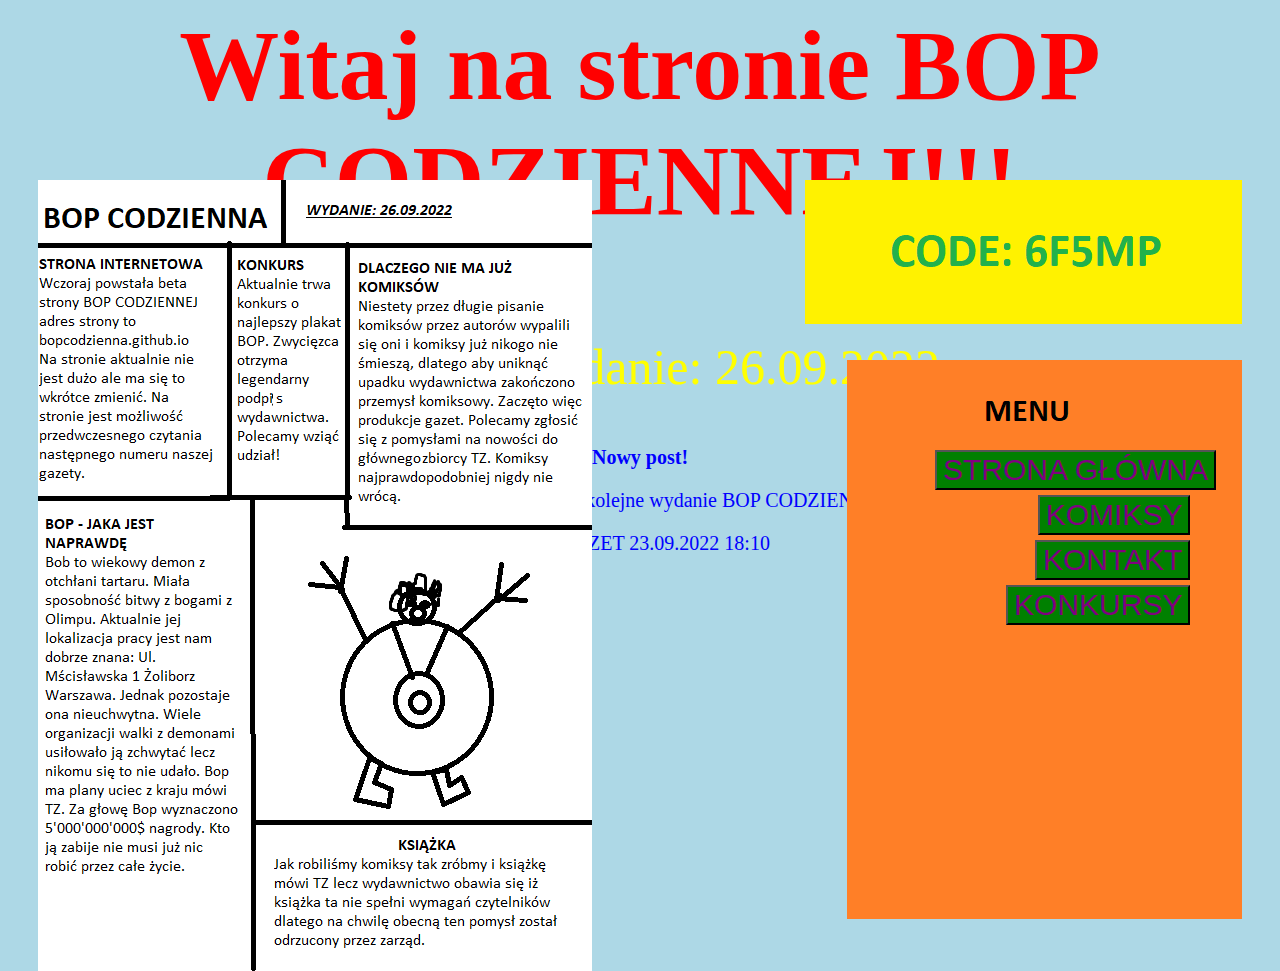
==== index.html @ 111c7b20 "Add files via upload" ====
<html>
	<center>
		<head>
			<link rel='stylesheet' href='style.css' type='text/css'>
			<body>
				<title>BOP CODZIENNA</title>
				<p class='tytul'><b>Witaj na stronie BOP CODZIENNEJ!!!</b></p>
				<p class='ostatnie'>Ostatnie wydanie: 26.09.2022</p>
				<p><b>Nowy post!</b></p>
				<p>Już za chwilę pojawi się kolejne wydanie BOP CODZIENNEJ!</p>
				<p>Napisał TZET 23.09.2022 18:10</p>
				<div style='position:absolute;left:3%;top:20%;'><img src='bopcodzienna23092022.png'></div>
				<div style='position:absolute;right:3%;top:20%;'><img src='code.png'></div>
				<div style='position:absolute;right:3%;top:40%;'><img src='menu.png'></div>
				<div style='position:absolute;right:5%;top:50%;'>
					<a href='index.html'>
						<button class='menu'>
						STRONA GŁÓWNA
						</button>
					</a>
				</div>
				<div style='position:absolute;right:7%;top:55%;'>
					<a href='komiksy.html'>
						<button class='menu'>
						KOMIKSY
						</button>
					</a>
				</div>
				<div style='position:absolute;right:7%;top:60%;'>
					<a href='kontakt.html'>
						<button class='menu'>
						KONTAKT
						</button>
					</a>
				</div>
				<div style='position:absolute;right:7%;top:65%;'>
					<a href='konkursy.html'>
						<button class='menu'>
						KONKURSY
						</button>
					</a>
				</div>
				
			</body>
		</head>
	</center>
</html>
---- style.css ----
body {
	background-color: lightblue;
}
p {
	font-size: 20;
	color: blue;
}
p.tytul {
	font-size: 100;
	color: red;
}
p.ostatnie {
	font-size: 50;
	color: yellow;
}
button.menu {
	background-color:green;
	font-size: 30;
	color: purple;
}
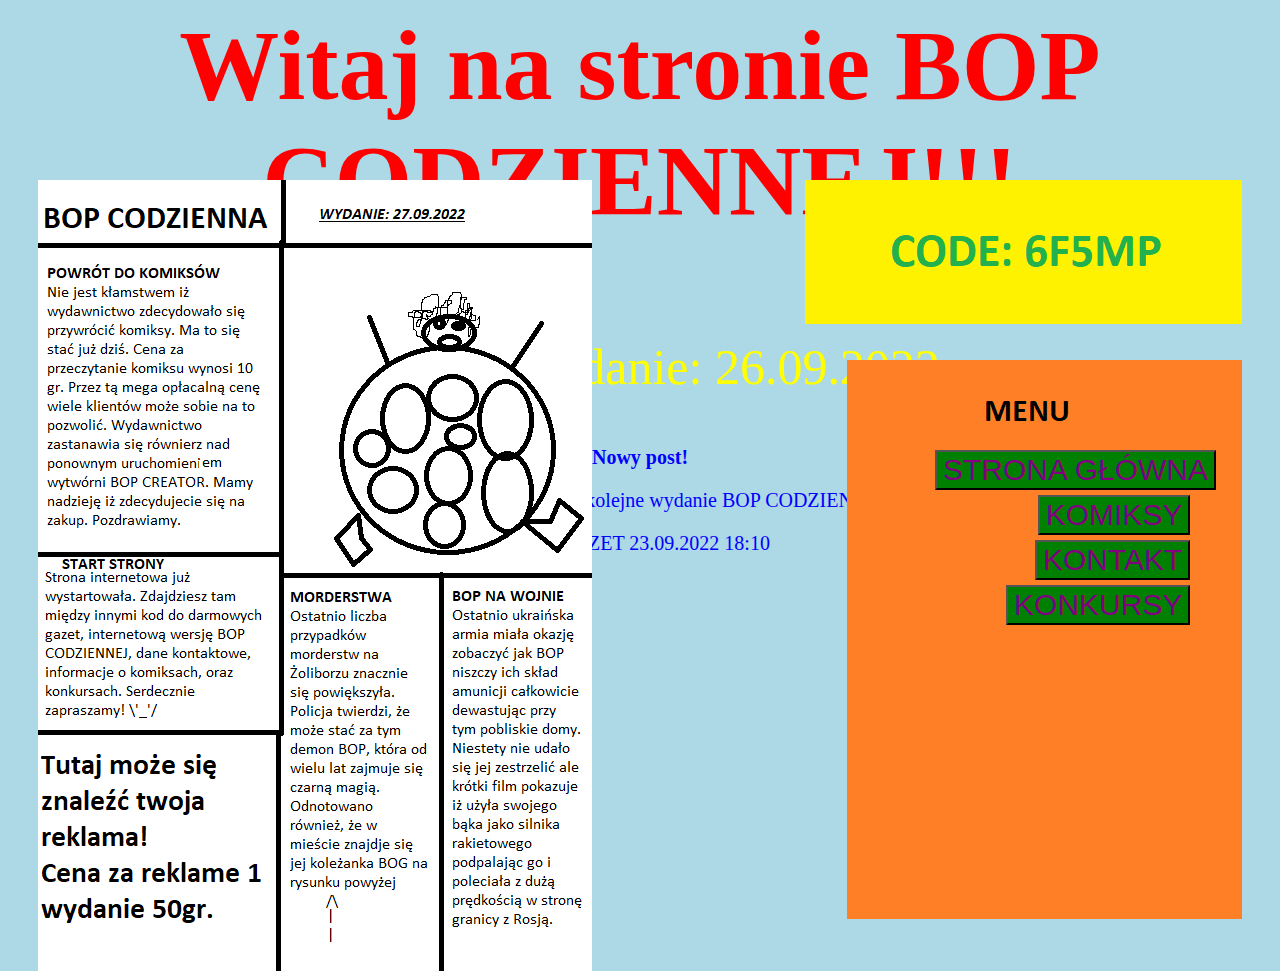
==== commit df53898b: "Update index.html" ====
--- a/index.html
+++ b/index.html
@@ -9,7 +9,7 @@
 				<p><b>Nowy post!</b></p>
 				<p>Już za chwilę pojawi się kolejne wydanie BOP CODZIENNEJ!</p>
 				<p>Napisał TZET 23.09.2022 18:10</p>
-				<div style='position:absolute;left:3%;top:20%;'><img src='bopcodzienna23092022.png'></div>
+				<div style='position:absolute;left:3%;top:20%;'><img src='bopcodzienna27092022.png'></div>
 				<div style='position:absolute;right:3%;top:20%;'><img src='code.png'></div>
 				<div style='position:absolute;right:3%;top:40%;'><img src='menu.png'></div>
 				<div style='position:absolute;right:5%;top:50%;'>
@@ -45,4 +45,4 @@
 		</head>
 	</center>
 </html>
-			+			
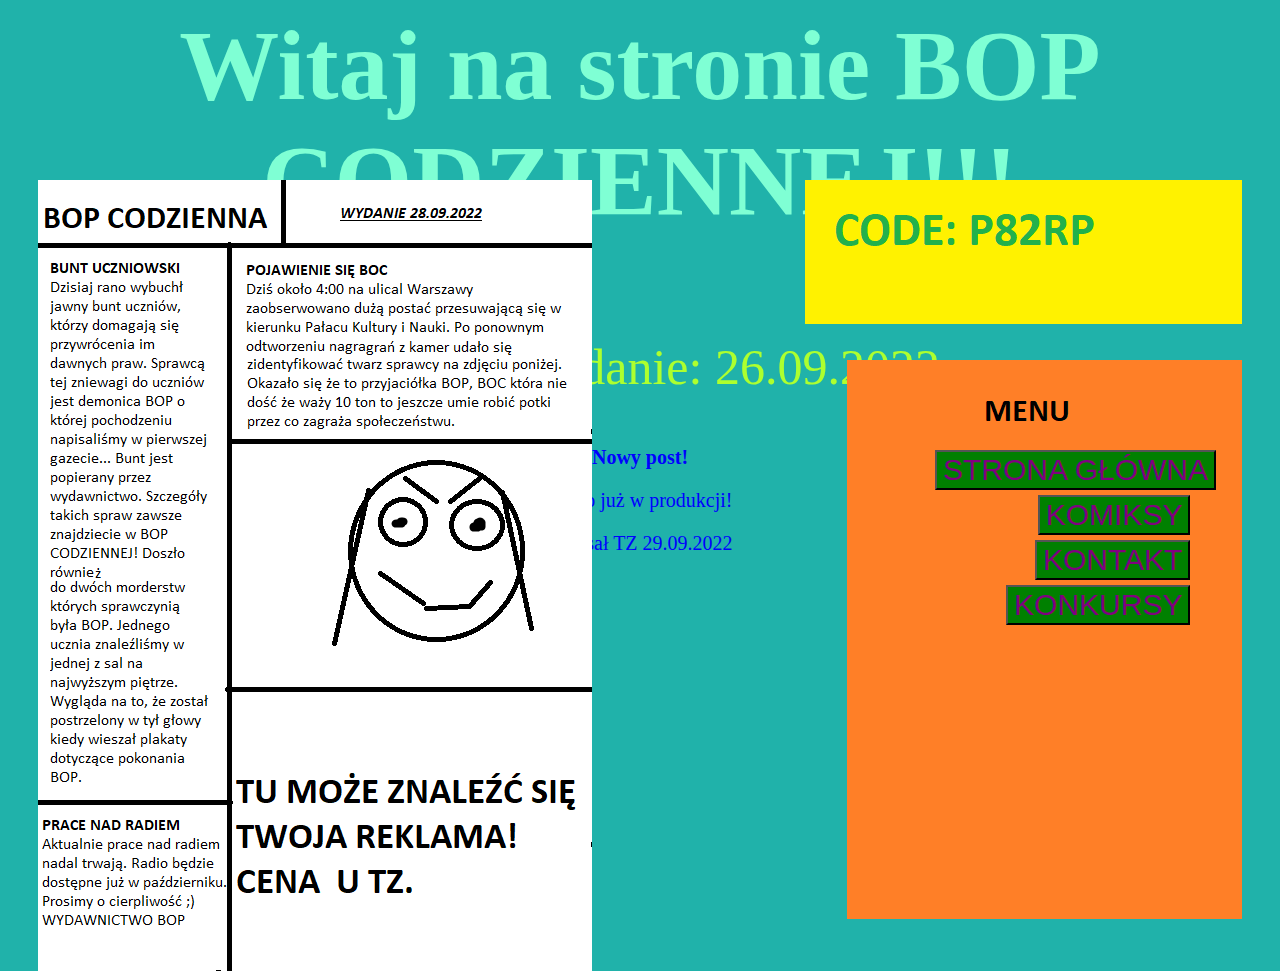
==== commit 399f5f62: "Update index.html" ====
--- a/index.html
+++ b/index.html
@@ -7,8 +7,8 @@
 				<p class='tytul'><b>Witaj na stronie BOP CODZIENNEJ!!!</b></p>
 				<p class='ostatnie'>Ostatnie wydanie: 26.09.2022</p>
 				<p><b>Nowy post!</b></p>
-				<p>Już za chwilę pojawi się kolejne wydanie BOP CODZIENNEJ!</p>
-				<p>Napisał TZET 23.09.2022 18:10</p>
+				<p>Radio już w produkcji!</p>
+				<p>Napisał TZ 29.09.2022</p>
 				<div style='position:absolute;left:3%;top:20%;'><img src='bopcodzienna27092022.png'></div>
 				<div style='position:absolute;right:3%;top:20%;'><img src='code.png'></div>
 				<div style='position:absolute;right:3%;top:40%;'><img src='menu.png'></div>
--- a/style.css
+++ b/style.css
@@ -1,5 +1,5 @@
 body {
-	background-color: lightblue;
+	background-color: lightseagreen;
 }
 p {
 	font-size: 20;
@@ -7,11 +7,11 @@
 }
 p.tytul {
 	font-size: 100;
-	color: red;
+	color: aquamarine;
 }
 p.ostatnie {
 	font-size: 50;
-	color: yellow;
+	color: greenyellow;
 }
 button.menu {
 	background-color:green;
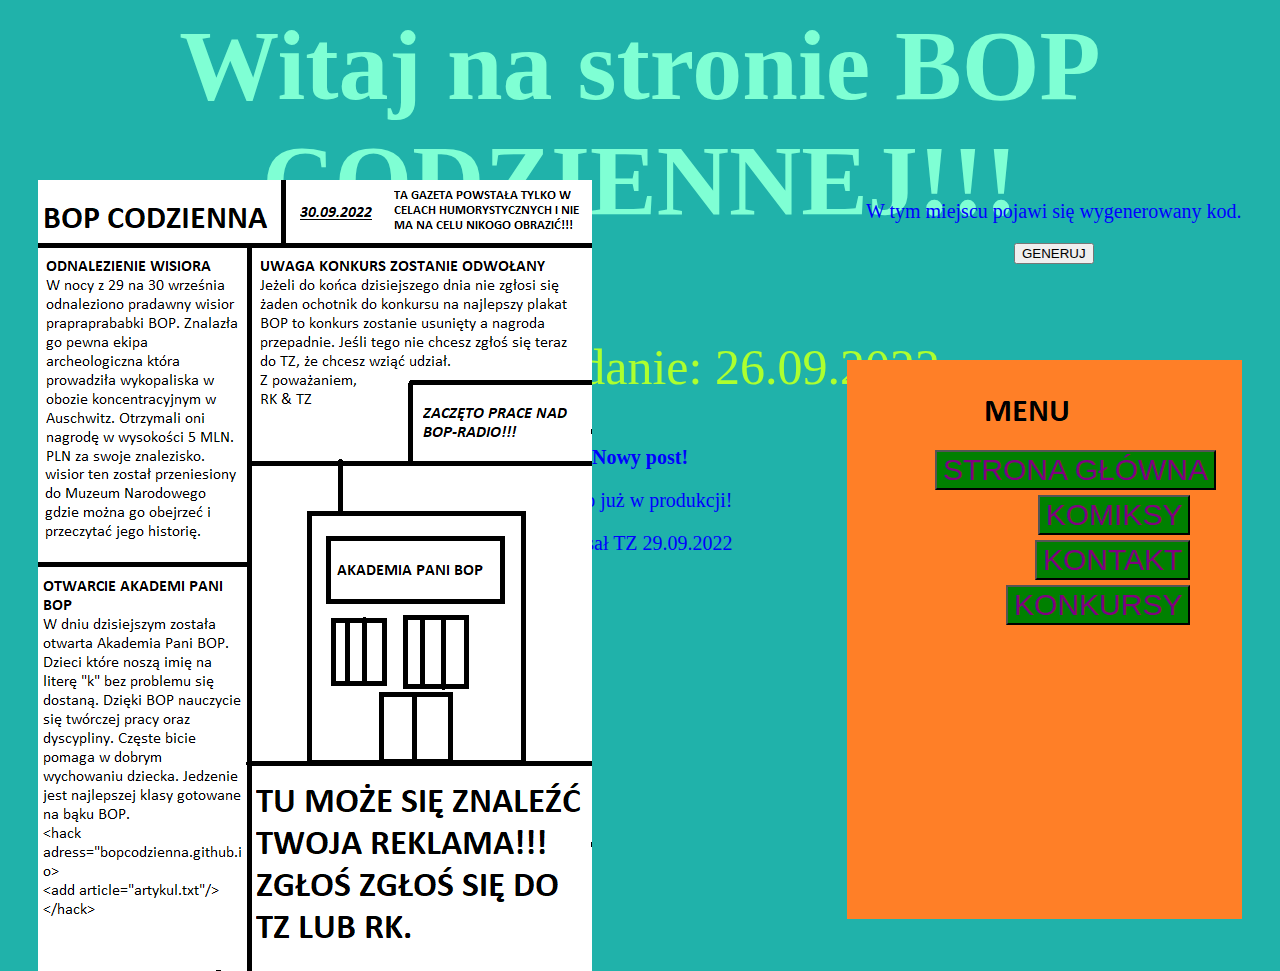
==== commit eb807e08: "Update index.html" ====
--- a/index.html
+++ b/index.html
@@ -10,7 +10,22 @@
 				<p>Radio już w produkcji!</p>
 				<p>Napisał TZ 29.09.2022</p>
 				<div style='position:absolute;left:3%;top:20%;'><img src='bopcodzienna27092022.png'></div>
-				<div style='position:absolute;right:3%;top:20%;'><img src='code.png'></div>
+				<div style='position:absolute;right:3%;top:20%;'><script>
+				function kod(ilosc) {
+				var ostatecznykod = '';
+				var znaki = 'ABCDEFGHIJKLMNOPQRSTUVWXYZ0123456789';
+				var dlugosc = 36;
+				for ( var numer = 0; numer < ilosc; numer++) {
+				ostatecznykod += znaki.charAt(Math.floor(Math.random() *
+				dlugosc));
+				console.log(dlugosc);
+				}
+				document.getElementById("siema123").innerHTML = 'Kod to: ' + ostatecznykod
+				}
+				</script>
+				<p id='siema123'>W tym miejscu pojawi się wygenerowany kod.</p>
+				<button type='button' onclick='kod(5)'>GENERUJ</button>
+				</div>
 				<div style='position:absolute;right:3%;top:40%;'><img src='menu.png'></div>
 				<div style='position:absolute;right:5%;top:50%;'>
 					<a href='index.html'>
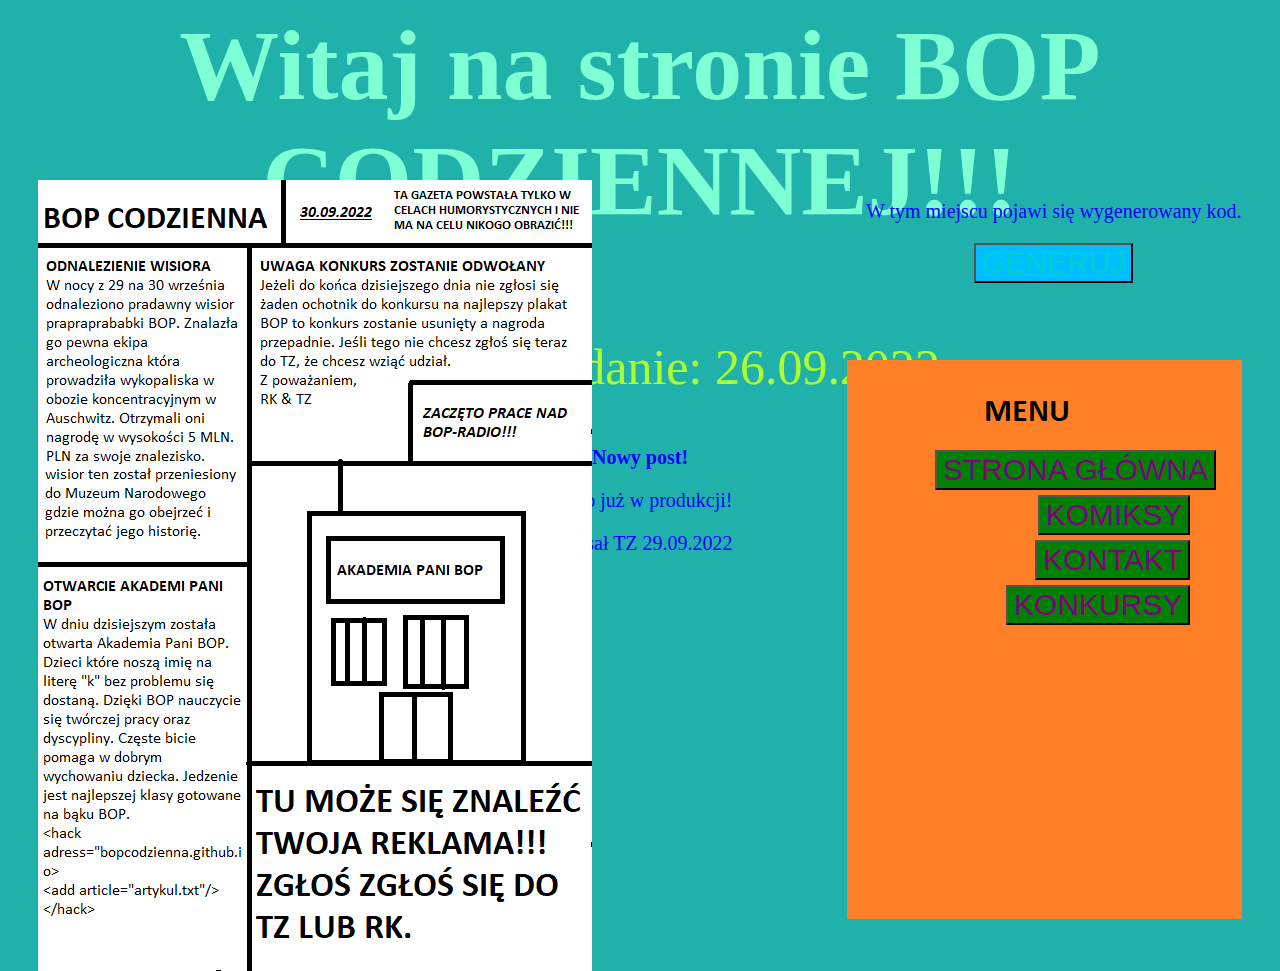
==== commit 871c2952: "Update index.html" ====
--- a/index.html
+++ b/index.html
@@ -24,7 +24,7 @@
 				}
 				</script>
 				<p id='siema123'>W tym miejscu pojawi się wygenerowany kod.</p>
-				<button type='button' onclick='kod(5)'>GENERUJ</button>
+				<button class='gen' type='button' onclick='kod(5)'>GENERUJ</button>
 				</div>
 				<div style='position:absolute;right:3%;top:40%;'><img src='menu.png'></div>
 				<div style='position:absolute;right:5%;top:50%;'>
--- a/style.css
+++ b/style.css
@@ -18,3 +18,8 @@
 	font-size: 30;
 	color: purple;
 }
+button.gen {
+	background-color: deepskyblue;
+	font-size: 30;
+	color: darkturquoise;
+}
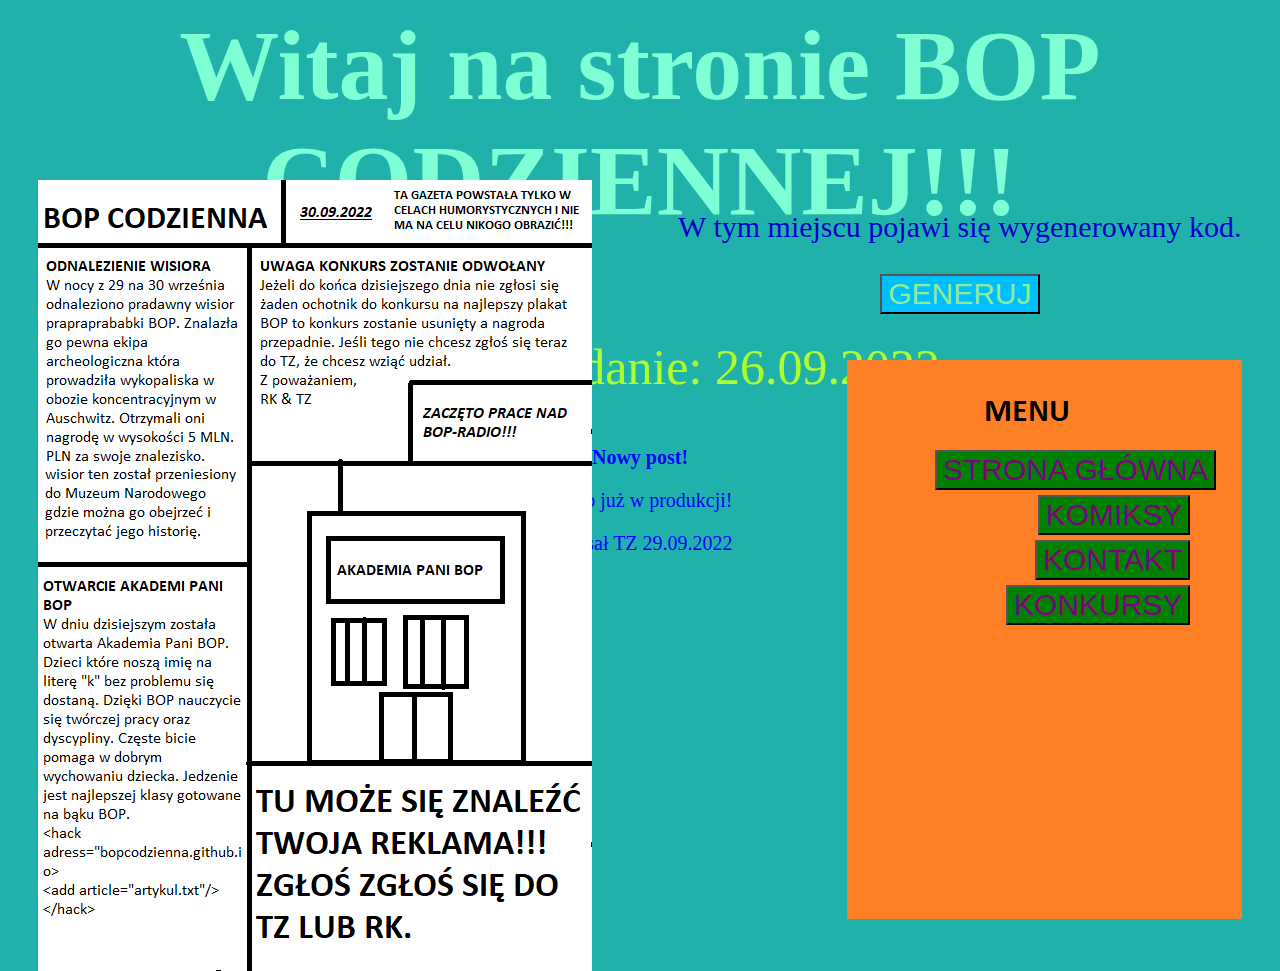
==== commit f9163512: "Update index.html" ====
--- a/index.html
+++ b/index.html
@@ -23,7 +23,7 @@
 				document.getElementById("siema123").innerHTML = 'Kod to: ' + ostatecznykod
 				}
 				</script>
-				<p id='siema123'>W tym miejscu pojawi się wygenerowany kod.</p>
+				<p class='code' id='siema123'>W tym miejscu pojawi się wygenerowany kod.</p>
 				<button class='gen' type='button' onclick='kod(5)'>GENERUJ</button>
 				</div>
 				<div style='position:absolute;right:3%;top:40%;'><img src='menu.png'></div>
--- a/style.css
+++ b/style.css
@@ -8,6 +8,10 @@
 p.tytul {
 	font-size: 100;
 	color: aquamarine;
+}
+p.code {
+	font-size: 30;
+	color: mediumblue;
 }
 p.ostatnie {
 	font-size: 50;
@@ -21,5 +25,5 @@
 button.gen {
 	background-color: deepskyblue;
 	font-size: 30;
-	color: darkturquoise;
+	color: lightgreen;
 }
